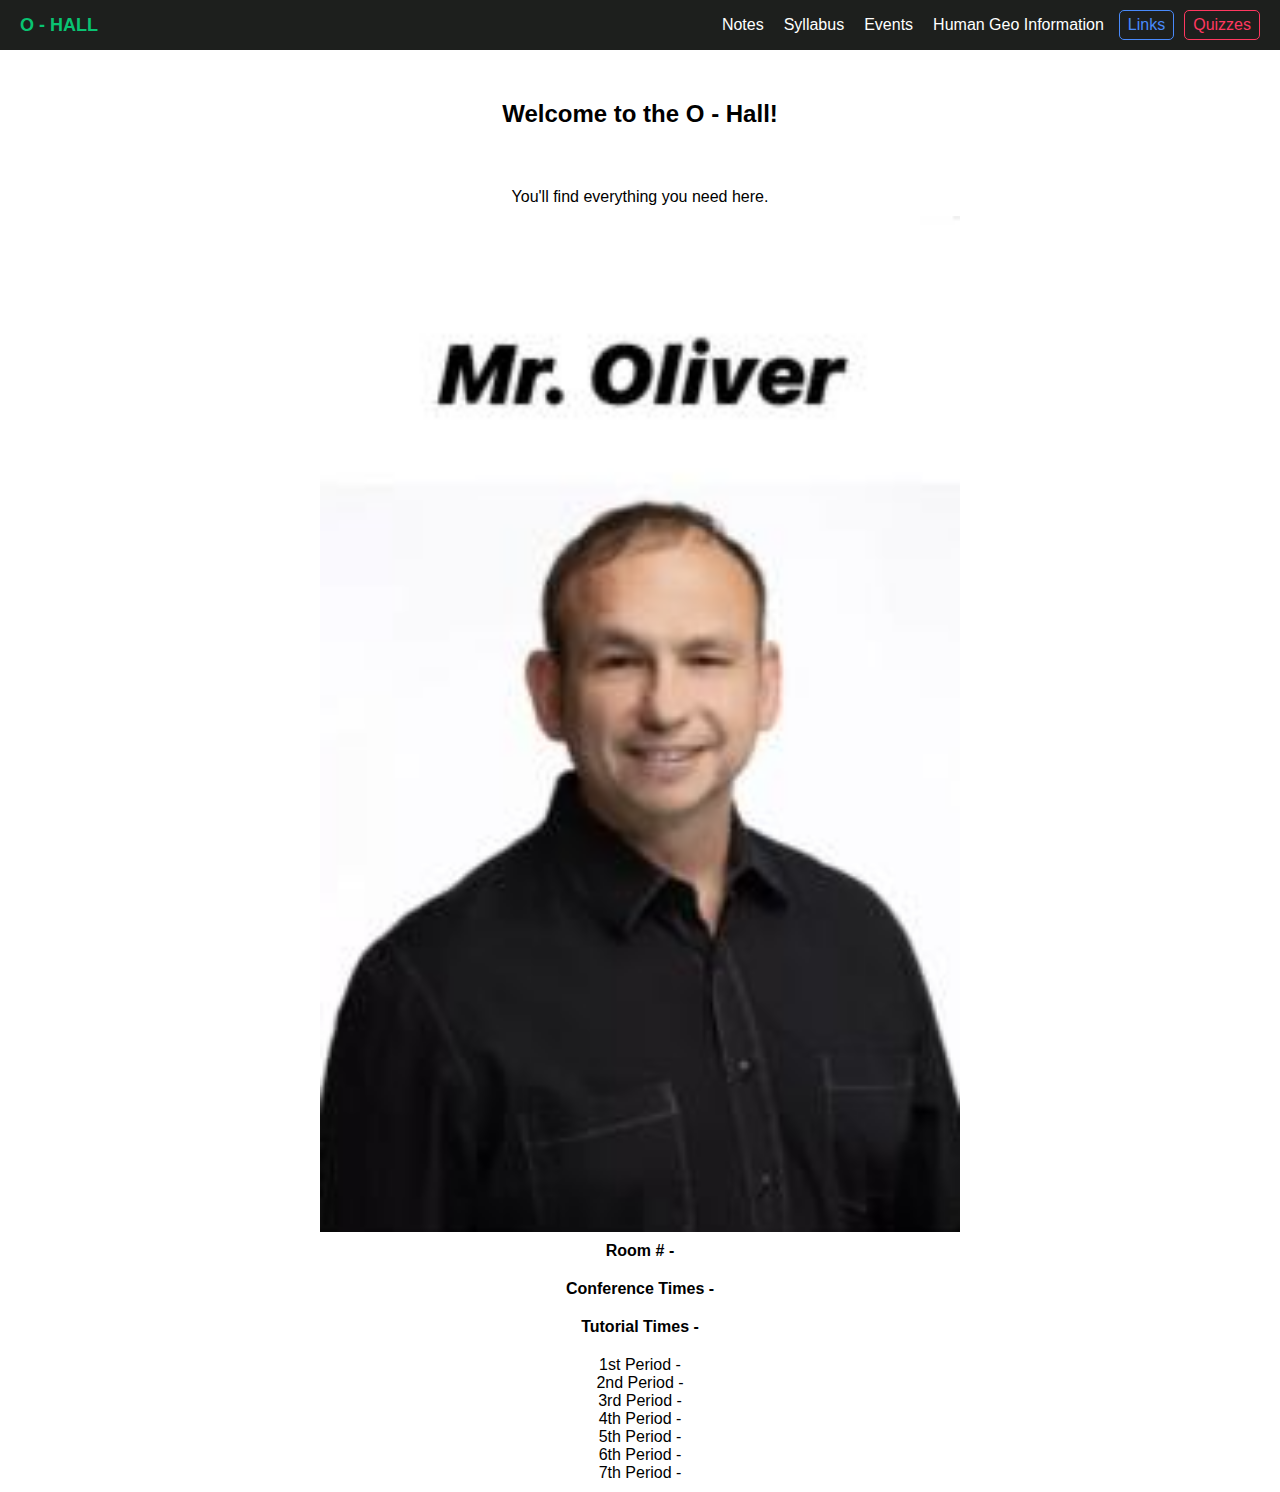
==== index.html @ 949c0cef "Add files via upload" ====
<html lang="en">
  <head>
    <meta charset="UTF-8" />
    <meta http-equiv="X-UA-Compatible" content="IE=edge" />
    <meta name="viewport" content="width=device-width, initial-scale=1.0" />
    <link rel="stylesheet" href="styles.css" />
    <title>O - Hall</title>
  </head>
  <body>
    <header>
      <div id="brand"><a href="/">O - HALL</a></div>
      <nav>
        <ul>
          <li><a href="/tech.html">Notes</a></li>
          <li><a href="/tech2.html">Syllabus</a></li>
          <li><a href="/tech3.html">Events</a></li>
          <li><a href="/tech4.html">Human Geo Information</a></li>
          <li id="login"><a href="/tech5.html" >Links</a></li>
          <li id="signup"><a href="/tech6.html">Quizzes</a></li>
        </ul>
      </nav>
      <div id="hamburger-icon" onclick="toggleMobileMenu(this)">
        <div class="bar1"></div>
        <div class="bar2"></div>
        <div class="bar3"></div>
        <ul class="mobile-menu">
          <li><a href="/tech.html">Notes</a></li>
          <li><a href="/tech2.html">Syllabus</a></li>
          <li><a href="/tech4.html">Events</a></li>
          <li><a href="/tech3.html">Human Geo Information</a></li>
          <li id="login"><a href="/tech5.html" >Links</a></li>
          <li id="signup"><a href="/tech6.html">Quizzes</a></li>
        </ul>
      </div>
    </header>
    <style>
      h1 {text-align: center;}
      h2 {text-align: center;padding:50px;}
      p {text-align: center;padding:10px;}
      img {
      display: block;
      margin-left: auto;
      margin-right: auto;
    }
    </style>
    
    <h2>Welcome to the O - Hall!</h2>

    <p>You'll find everything you need here.</p>
    <img src="images/Oliver.PNG" alt="Pretend that theres a picture here" style="width:50%;">
    <p><span style="font-weight:900">Room # - </span></p>
    <p><span style="font-weight:900">Conference Times -</span></p>
    <p><span style="font-weight:900">Tutorial Times -</span></p>
    <p>1st Period - <br> 2nd Period - <br>3rd Period - <br>4th Period - <br> 5th Period - <br> 6th Period - <br> 7th Period - <br></p>


    
    <script src="index.js"></script>
  </body>
</html>
---- styles.css ----
*{

    box-sizing: border-box;
    margin: 0;
    padding: 0;
    font-family: 'Kumbh Sans', sans-serif;
    
}

.navbar{
    background: #131313;
    height: 80px;
    display: flex;
    justify-content: center;
    align-items: center;
    font-size: 1.2rem;
    position: sticky;
    top: 0;
    z-index: 999;
}

.navbar__container{
    display:flex;
    justify-content: space-between;
    height: 80px;
    z-index: 1;
    width: 100%;
    max-width: 1300px;
    margin: 0 auto;
    padding: 0 50px;
}

#navbar__logo {
    background-color: #50c733;
    background-image: linear-gradient(to top, #4ec258 0%, #7aa776 100%);
    background-size: 100%;
    -webkit-background-clip: text;
    -moz-background-clip: text;
    -webkit-text-fill-color: transparent;
    -moz-text-fill-color: transparent;
    display: flex;
    align-items: center;
    cursor: pointer;
    text-decoration: none;
    font-size: 1.7rem;
}

.fa-gem{
    margin-right: 0.5rem;
}

.navbar__menu{
    display: flex;
    align-items: center;
    list-style: none;
    text-align: center;
}

.navbar__item{
   height: 80px;
}

.navbar__links{
    color:#fff;
    display: flex;
    align-items: center;
    justify-content: center;
    text-decoration: none;
    padding: 0 0.5rem;
    height: 100%;
}

.navbar__btn{
    display: flex;
    justify-content: center;
    align-items: center;
    padding:0 1rem ;
    width: 100%;
}

.button {
    display: flex;
    justify-content: center;
    align-items: center;
    text-decoration: none;
    padding: 10px 20px;
    height: 100%;
    width: 100%;
    border: none;
    outline: none;
    border-radius: 4px;
    background: #49ad6a;
    color: #fff;
}

.button:hover {
    background: #4837ff;
    transition: all 0.3s ease;
}

.navbar__links:hover{
    color: #88b288;
    transition: all 0.3s ease;
}

@media screen and (max-width: 960px) {
    .navbar__container {
        display: flex;
        justify-content: space-between;
        height: 80px;
        z-index: 1;
        width: 100%;
        max-width: 1300;
        padding: 0;
    }


}

@import url("https://fonts.googleapis.com/css2?family=Poppins:wght@400;700&display=swap");

* {
  padding: 0;
  margin: 0;
  box-sizing: border-box;
}

body {
  background-color: #ffffff;
  color: rgb(0, 0, 0);
  font-family: "Verdana", sans-serif;
  font-weight: 530;
}

header a {
  text-decoration: none;
}

header {
  padding: 0 20px;
  background-color: #1d1f1d;
  height: 50px;
  display: flex;
  justify-content: space-between;
}

#brand {
  font-weight: bold;
  font-size: 18px;
  display: flex;
  align-items: center;
}

#brand a {
  color: #09c372;
}

ul {
  list-style: none;
  height: 100%;
  display: flex;
  align-items: center;
  justify-content: space-around;
}

ul a {
  color: white;
}

ul li {
  padding: 5px;
  margin-left: 10px;
}

ul li:hover {
  transform: scale(1.1);
  transition: 0.35s;
  
    
}

#login,
#signup {
  border-radius: 5px;
  padding: 5px 8px;
}

#login {
  border: 1px solid #498afb;
}

#signup {
  border: 1px solid #ff3860;
}

#signup a {
  color: #ff3860;
}

#login a {
  color: #498afb;
}

#hamburger-icon {
  margin: auto 0;
  display: none;
  cursor: pointer;
}

#hamburger-icon div {
  width: 35px;
  height: 3px;
  background-color: white;
  margin: 6px 0;
  transition: 0.4s;
}

.open .bar1 {
  -webkit-transform: rotate(-45deg) translate(-6px, 6px);
  transform: rotate(-45deg) translate(-6px, 6px);
}

.open .bar2 {
  opacity: 0;
}

.open .bar3 {
  -webkit-transform: rotate(45deg) translate(-6px, -8px);
  transform: rotate(45deg) translate(-6px, -8px);
}

.open .mobile-menu {
  display: flex;
  flex-direction: column;
  align-items: center;
  justify-content: flex-start;
  background: #131313;
}

.mobile-menu {
  display: none;
  position: absolute;
  top: 50px;
  left: 0;
  height: calc(100vh - 50px);
  width: 100%;
  
}

.mobile-menu li {
  margin-bottom: 10px;
}

@media only screen and (max-width: 600px) {
  header nav {
    display: none;
  }

  #hamburger-icon {
    display: block;
  }

  .navbar-transparent {
    background: #000 !important;
  }
}

a.button {
  -webkit-appearance: button;
  -moz-appearance: button;
  appearance: button;

  text-decoration: none;
  color: red;
}
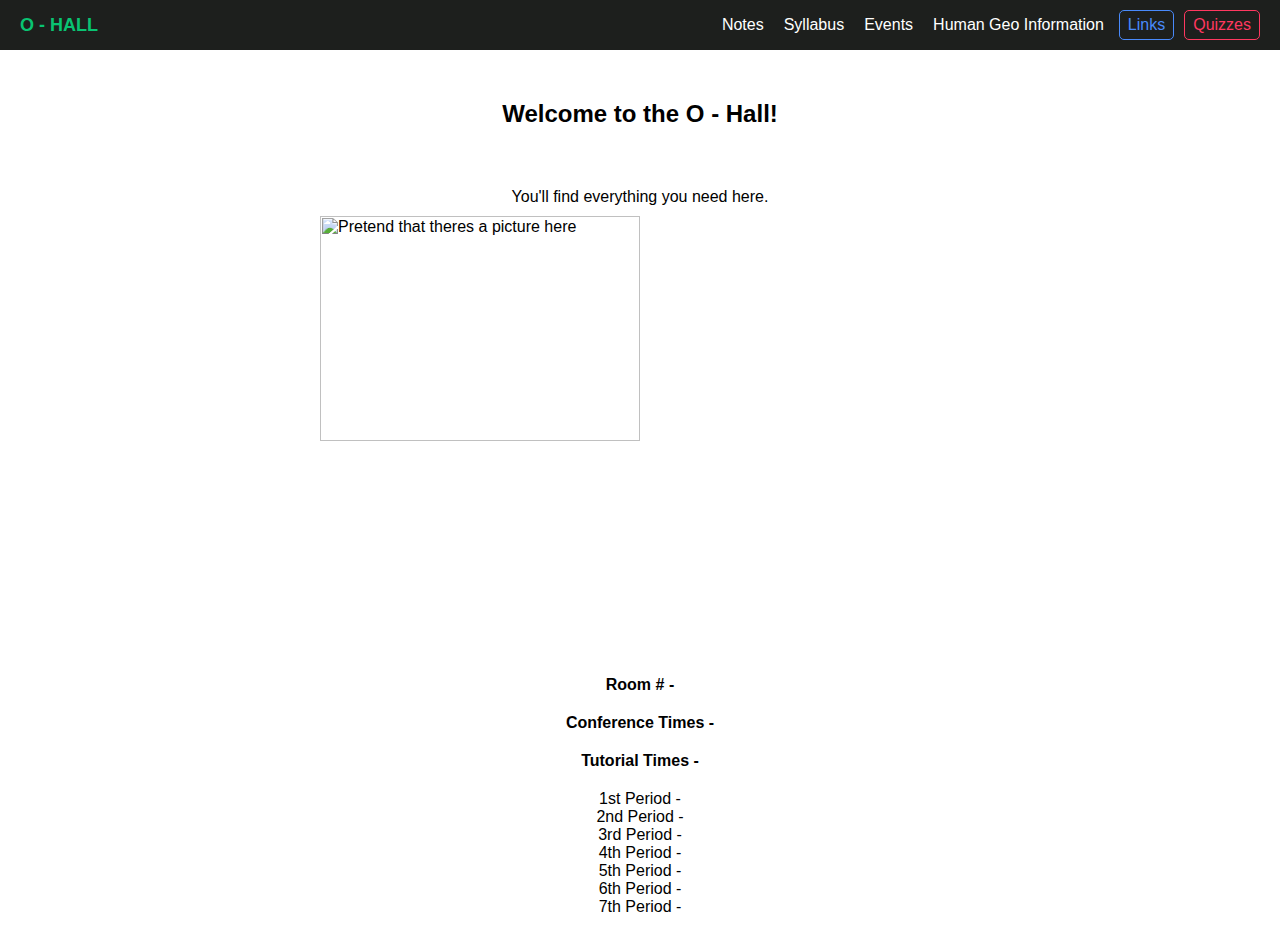
==== commit 2a4de968: "Update index.html" ====
--- a/index.html
+++ b/index.html
@@ -16,7 +16,7 @@
           <li><a href="/tech3.html">Events</a></li>
           <li><a href="/tech4.html">Human Geo Information</a></li>
           <li id="login"><a href="/tech5.html" >Links</a></li>
-          <li id="signup"><a href="/tech6.html">Quizzes</a></li>
+          <li id="signup"><a href="/tech6">Quizzes</a></li>
         </ul>
       </nav>
       <div id="hamburger-icon" onclick="toggleMobileMenu(this)">
@@ -24,6 +24,26 @@
         <div class="bar2"></div>
         <div class="bar3"></div>
         <ul class="mobile-menu">
+          <li><a href="/tech.html">Notes</a></li>
+          <li><a href="/tech.html">Notes</a></li>
+          <li><a href="/tech.html">Notes</a></li>
+          <li><a href="/tech.html">Notes</a></li>
+          <li><a href="/tech.html">Notes</a></li>
+          <li><a href="/tech.html">Notes</a></li>
+          <li><a href="/tech.html">Notes</a></li>
+          <li><a href="/tech.html">Notes</a></li>
+          <li><a href="/tech.html">Notes</a></li>
+          <li><a href="/tech.html">Notes</a></li>
+          <li><a href="/tech.html">Notes</a></li>
+          <li><a href="/tech.html">Notes</a></li>
+          <li><a href="/tech.html">Notes</a></li>
+          <li><a href="/tech.html">Notes</a></li>
+          <li><a href="/tech.html">Notes</a></li>
+          <li><a href="/tech.html">Notes</a></li>
+          <li><a href="/tech.html">Notes</a></li>
+          <li><a href="/tech.html">Notes</a></li>
+          <li><a href="/tech.html">Notes</a></li>
+          <li><a href="/tech.html">Notes</a></li>
           <li><a href="/tech.html">Notes</a></li>
           <li><a href="/tech2.html">Syllabus</a></li>
           <li><a href="/tech4.html">Events</a></li>
@@ -57,4 +77,4 @@
     
     <script src="index.js"></script>
   </body>
-</html>+</html>
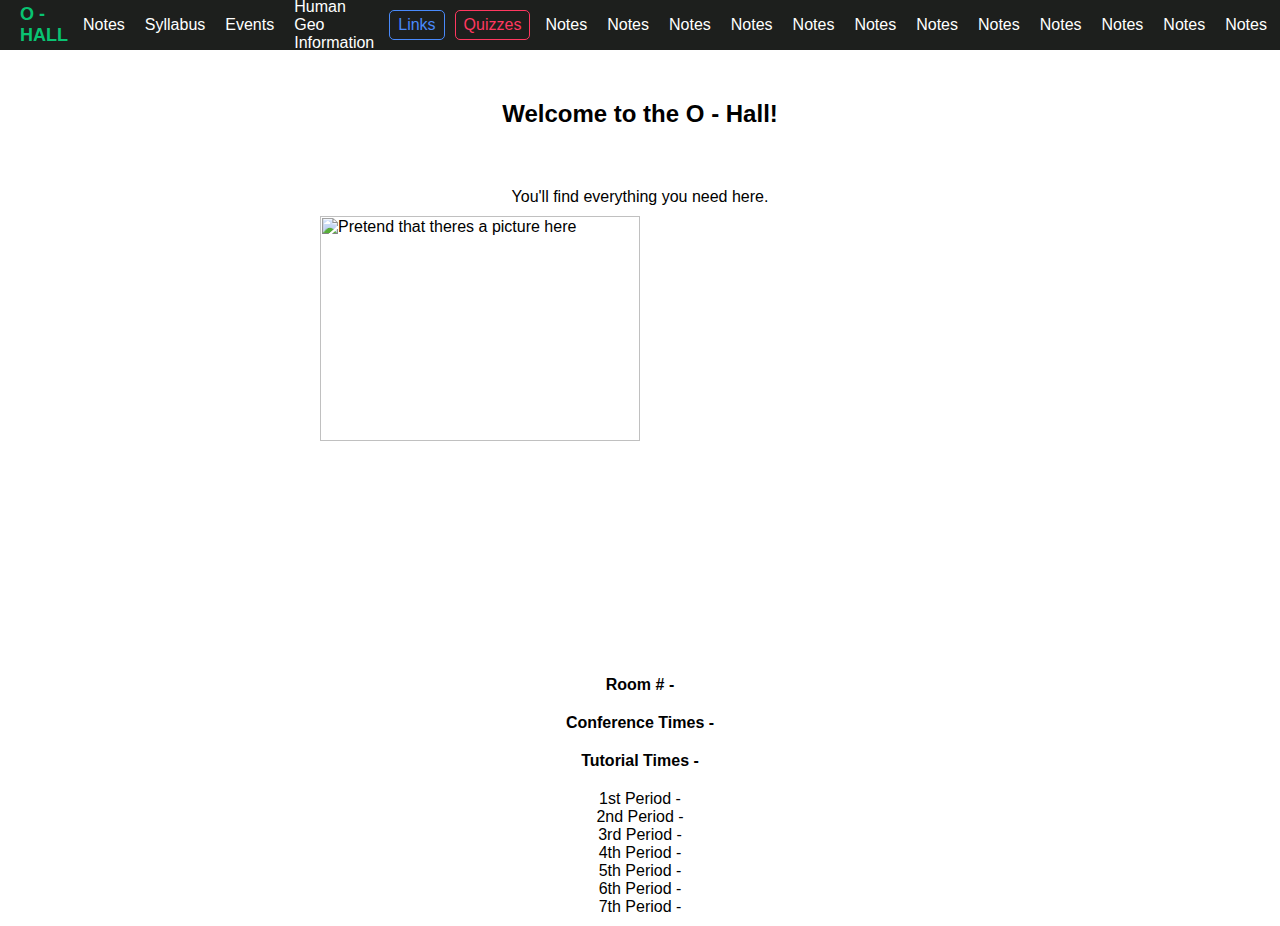
==== commit 6859b06a: "Update index.html" ====
--- a/index.html
+++ b/index.html
@@ -17,6 +17,28 @@
           <li><a href="/tech4.html">Human Geo Information</a></li>
           <li id="login"><a href="/tech5.html" >Links</a></li>
           <li id="signup"><a href="/tech6">Quizzes</a></li>
+          <li><a href="/tech.html">Notes</a></li>
+          <li><a href="/tech.html">Notes</a></li>
+          <li><a href="/tech.html">Notes</a></li>
+          <li><a href="/tech.html">Notes</a></li>
+          <li><a href="/tech.html">Notes</a></li>
+          <li><a href="/tech.html">Notes</a></li>
+          <li><a href="/tech.html">Notes</a></li>
+          <li><a href="/tech.html">Notes</a></li>
+          <li><a href="/tech.html">Notes</a></li>
+          <li><a href="/tech.html">Notes</a></li>
+          <li><a href="/tech.html">Notes</a></li>
+          <li><a href="/tech.html">Notes</a></li>
+          <li><a href="/tech.html">Notes</a></li>
+          <li><a href="/tech.html">Notes</a></li>
+          <li><a href="/tech.html">Notes</a></li>
+          <li><a href="/tech.html">Notes</a></li>
+          <li><a href="/tech.html">Notes</a></li>
+          <li><a href="/tech.html">Notes</a></li>
+          <li><a href="/tech.html">Notes</a></li>
+          <li><a href="/tech.html">Notes</a></li>
+          <li><a href="/tech.html">Notes</a></li>
+          <li><a href="/tech2.html">Syllabus</a></li>
         </ul>
       </nav>
       <div id="hamburger-icon" onclick="toggleMobileMenu(this)">
